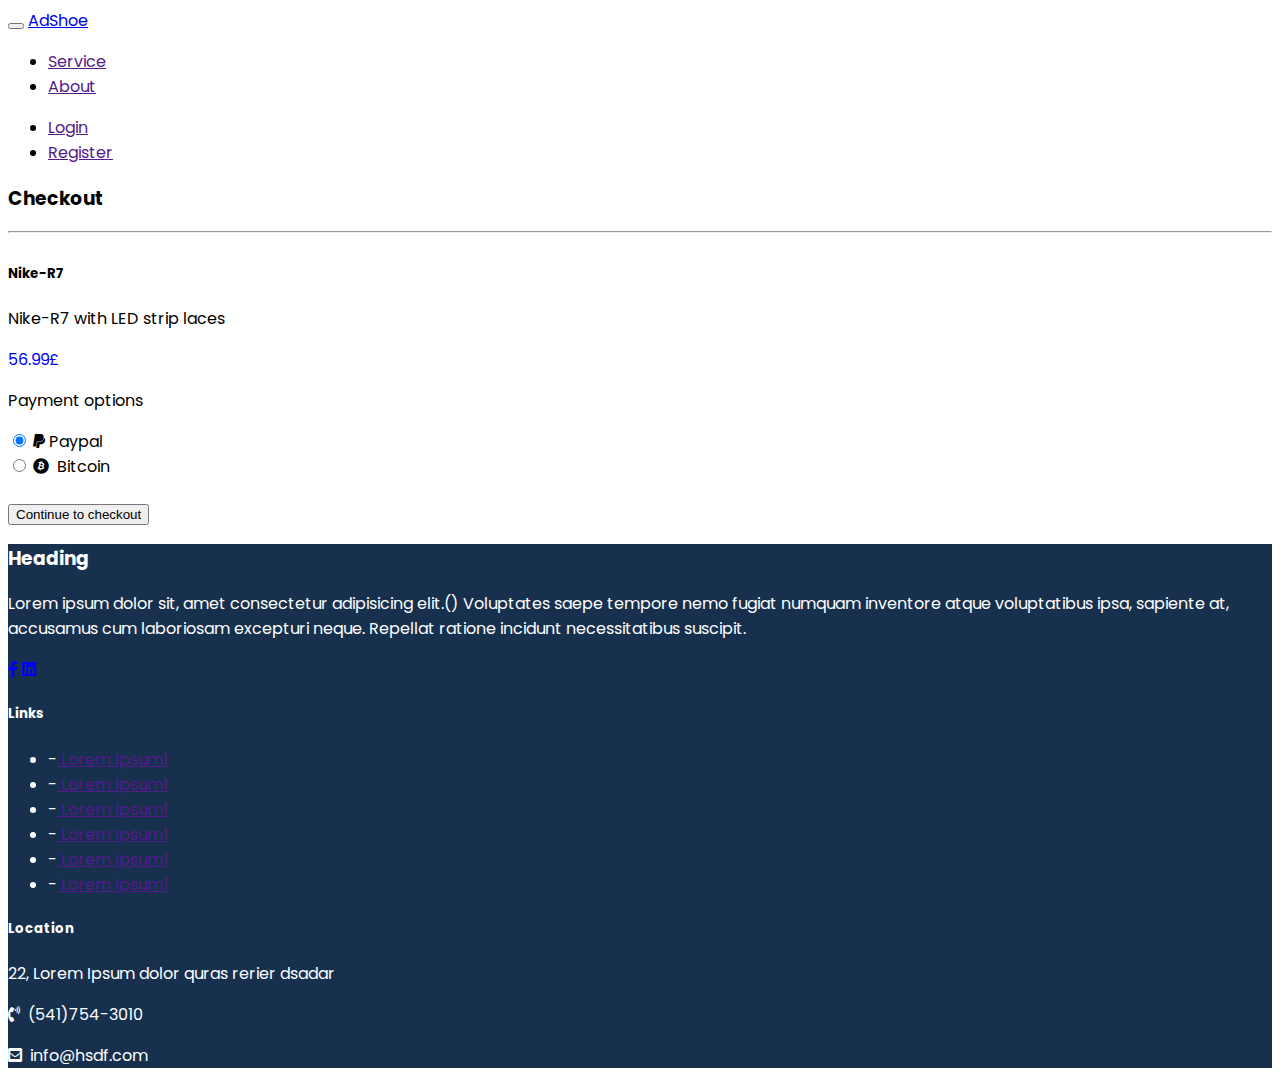
==== Buy.html @ ea4b3ae4 "added a buy page" ====
<html lang="en">

<head>
    <title>Sample Page</title>
    <!-- CSS only -->
    <link rel="stylesheet" href="https://cdn.jsdelivr.net/npm/bootstrap@4.5.3/dist/css/bootstrap.min.css"
        integrity="sha384-TX8t27EcRE3e/ihU7zmQxVncDAy5uIKz4rEkgIXeMed4M0jlfIDPvg6uqKI2xXr2" crossorigin="anonymous">
        <link rel="stylesheet" href="https://cdnjs.cloudflare.com/ajax/libs/font-awesome/5.15.1/css/all.min.css">

    <style>
        @import url('https://fonts.googleapis.com/css2?family=Poppins&display=swap');
        body{
            font-family:'Poppins';
        }
        #MySlide{
            width: 70%;
    }
    #pricing{
        color: blue;
    }
    /* ul {
    padding-left: 0;
    }​ */
    </style>
</head>

<body>
    <nav class="navbar navbar-expand-md navbar-dark bg-dark sticky-top">
        <button class="navbar-toggler" type="button" data-toggle="collapse" data-target="#colNav"
            aria-controls="navbarSupportedContent" aria-expanded="false" aria-label="Toggle navigation">

            <span class="navbar-toggler-icon"></span>

        </button>
        <a class="navbar-brand" href="index.html">AdShoe</a>
        <div class="collapse navbar-collapse" id="colNav">
            <ul class="navbar-nav ">

                <li class="nav-item">
                    <a class="nav-link" href="">Service</a>
                </li>
                <li class="nav-item">
                    <a class="nav-link" href="">About</a>
                </li>

            </ul>
            <ul class="navbar-nav ml-auto">

                <li class="nav-item">
                    <a class="nav-link" href="">Login</a>
                </li>
                <li class="nav-item">
                    <a class="nav-link" href="">Register</a>
                </li>

            </ul>
        </div>
    </nav>
    <h3 class="display-4 pl-3">Checkout</h3>
    <hr />
    <div class="row container"> 
        <div class="col-md-4">
            <div class="card shadow">
              <img class="card-img-top img-fluid" src="./assets/Img/Glowie.jpg" alt="">
              <div class="card-body">
                <h5 class="card-title">Nike-R7</h5>
                <p class="card-text">Nike-R7 with LED strip laces</p>
                <p class="card-subtitle" id="pricing">56.99£</p>                
              </div>
             </div>
           </div>
           <div class="col-md-8">
               <p>Payment options</p>
               <form action="POST">
                <div class="form-check form-check-inline">
                    <input class="form-check-input" type="radio" name="exampleRadios" id="exampleRadios1" value="option1" checked>
                    <label class="form-check-label" for="exampleRadios1">
                        <i class="fab fa-paypal">&nbsp;</i>Paypal
                    </label>
                  </div>
                  <div class="form-check form-check-inline">
                    <input class="form-check-input" type="radio" name="exampleRadios" id="exampleRadios2" value="option2">
                    <label class="form-check-label" for="exampleRadios2">
                        <i class="fab fa-bitcoin">&nbsp;</i> Bitcoin
                    </label>
                  </div>
                  <br />
                  <button class="btn btn-primary btn-lg" type="submit">Continue to checkout</button>
               </form>
           </div>
          </div>
    </div>
    <footer class="container-fluid fixed-bottom pt-3" style="background-color: #16304e; color:white;">
        <div class="row">
            <div class="col-md-4">
                <h3>Heading</h3>
                <p>Lorem ipsum dolor sit,
                    amet consectetur adipisicing elit.()
                    Voluptates saepe tempore nemo fugiat 
                    numquam inventore atque voluptatibus ipsa, sapiente at, accusamus cum laboriosam excepturi neque. Repellat 
                    ratione incidunt necessitatibus suscipit.</p>
                    <i class="fab fa-facebook-f" style="color: blue;"></i>
                    <i class="fab fa-linkedin" style="color: blue;"></i>            </div>
            <div class="col-md-4">
                <h5>Links</h5>
                <ul>
                    <li>-<a href=""> Lorem Ipsum1</a></li>
                    <li>-<a href=""> Lorem Ipsum1</a></li>
                    <li>-<a href=""> Lorem Ipsum1</a></li>
                    <li>-<a href=""> Lorem Ipsum1</a></li>
                    <li>-<a href=""> Lorem Ipsum1</a></li>
                    <li>-<a href=""> Lorem Ipsum1</a></li>

                </ul>
            </div>
            <div class="col-md-4">
                <h5>Location</h5>
                <p>22, Lorem Ipsum dolor quras rerier dsadar </p>
                <p class="my-0"> <i class="fas fa-phone-volume"> &nbsp;</i>(541)754-3010</p>
                </i><p><i class="fas fa-envelope-square"> &nbsp;</i>info@hsdf.com</p>
            </div>
        </div>
    </footer>

    <script src="https://code.jquery.com/jquery-3.5.1.slim.min.js"
        integrity="sha384-DfXdz2htPH0lsSSs5nCTpuj/zy4C+OGpamoFVy38MVBnE+IbbVYUew+OrCXaRkfj"
        crossorigin="anonymous"></script>
    <script src="https://cdn.jsdelivr.net/npm/bootstrap@4.5.3/dist/js/bootstrap.bundle.min.js"
        integrity="sha384-ho+j7jyWK8fNQe+A12Hb8AhRq26LrZ/JpcUGGOn+Y7RsweNrtN/tE3MoK7ZeZDyx"
        crossorigin="anonymous"></script>
</body>

</html>
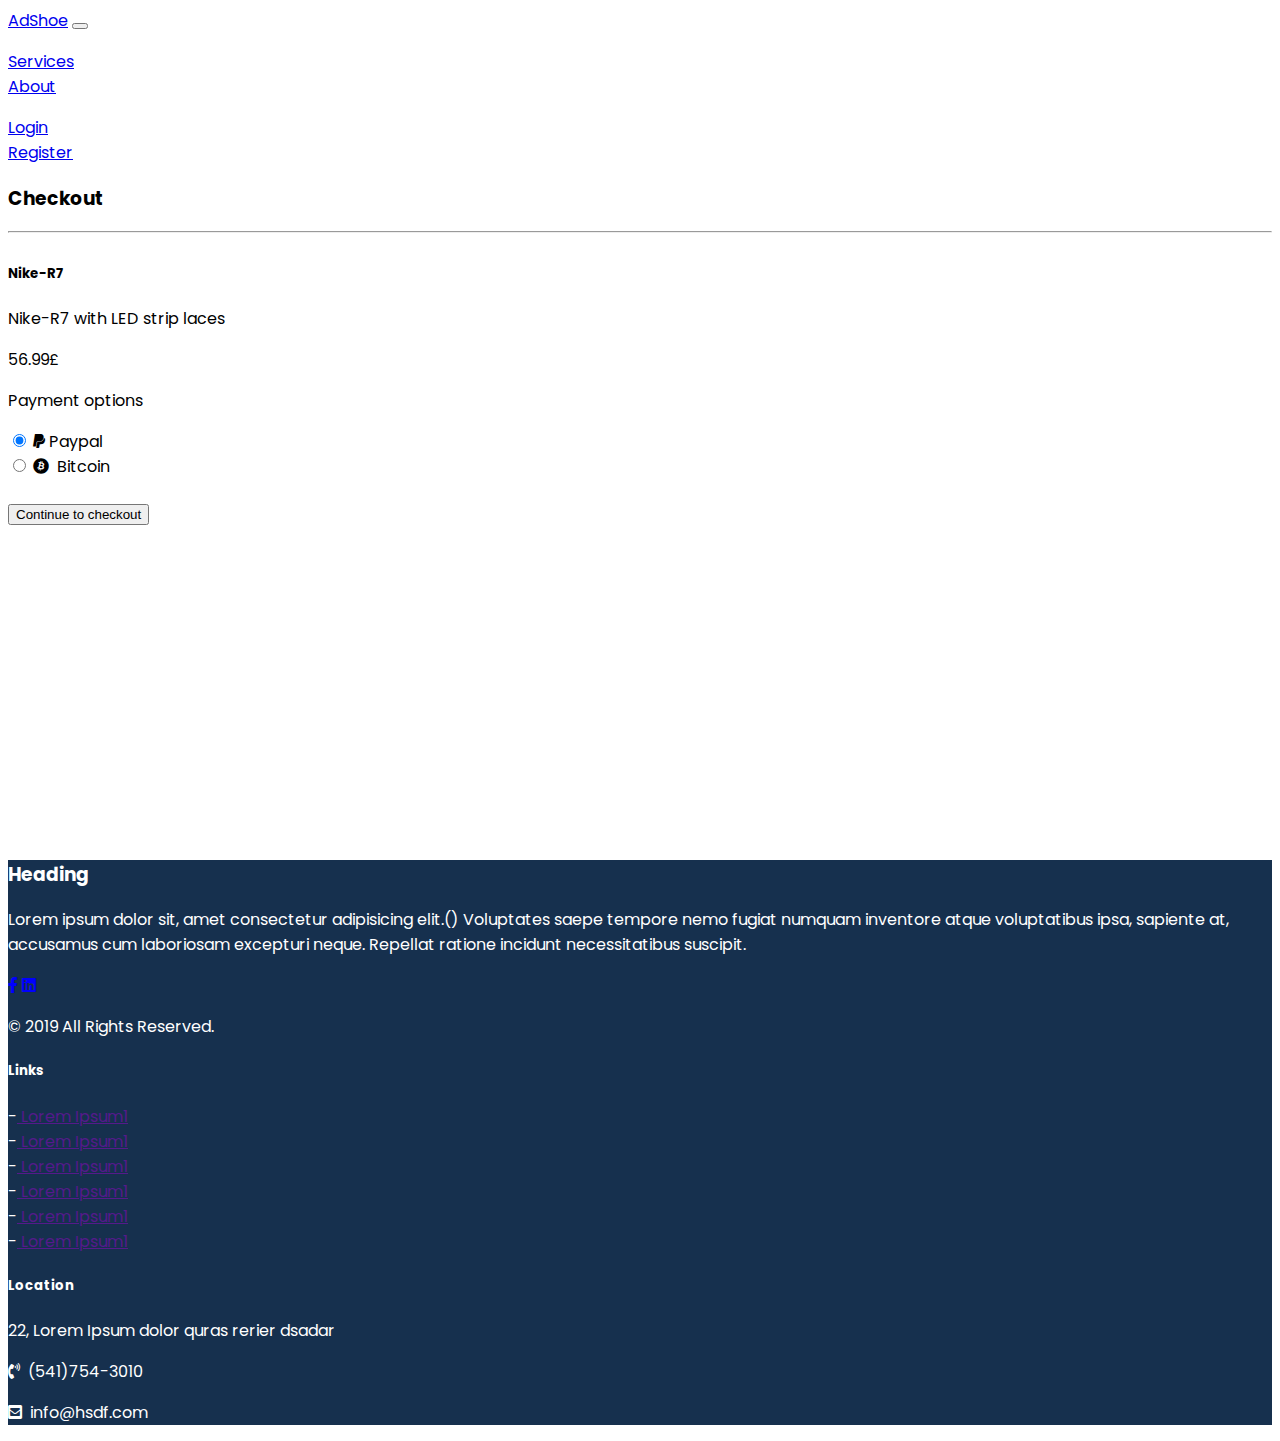
==== commit 20fb4caf: "made an about page, updated the css added a logo" ====
--- a/Buy.html
+++ b/Buy.html
@@ -1,58 +1,40 @@
-<html lang="en">
 
-<head>
-    <title>Sample Page</title>
+  <head>
+    <title>Register</title>
     <!-- CSS only -->
     <link rel="stylesheet" href="https://cdn.jsdelivr.net/npm/bootstrap@4.5.3/dist/css/bootstrap.min.css"
         integrity="sha384-TX8t27EcRE3e/ihU7zmQxVncDAy5uIKz4rEkgIXeMed4M0jlfIDPvg6uqKI2xXr2" crossorigin="anonymous">
         <link rel="stylesheet" href="https://cdnjs.cloudflare.com/ajax/libs/font-awesome/5.15.1/css/all.min.css">
+        <link rel="stylesheet" href="/Assets/CSS/main.css">
+    <style>
 
-    <style>
-        @import url('https://fonts.googleapis.com/css2?family=Poppins&display=swap');
-        body{
-            font-family:'Poppins';
-        }
-        #MySlide{
-            width: 70%;
-    }
-    #pricing{
-        color: blue;
-    }
-    /* ul {
-    padding-left: 0;
-    }​ */
     </style>
 </head>
 
 <body>
-    <nav class="navbar navbar-expand-md navbar-dark bg-dark sticky-top">
-        <button class="navbar-toggler" type="button" data-toggle="collapse" data-target="#colNav"
+    <nav class="navbar navbar-expand-md navbar-dark bg-dark">
+        <a class="navbar-brand" href="index.html">AdShoe</a>
+        <button class="navbar-toggler" type="button" data-toggle="collapse" data-target="#myNav"
             aria-controls="navbarSupportedContent" aria-expanded="false" aria-label="Toggle navigation">
+            <span class="navbar-toggler-icon"></span>
+        </button>
+        <div class="collapse navbar-collapse" id="myNav">
 
-            <span class="navbar-toggler-icon"></span>
-
-        </button>
-        <a class="navbar-brand" href="index.html">AdShoe</a>
-        <div class="collapse navbar-collapse" id="colNav">
-            <ul class="navbar-nav ">
-
-                <li class="nav-item">
-                    <a class="nav-link" href="">Service</a>
+            <ul class="navbar-nav">
+                <li class="nav-item d-flex justify-content-end">
+                    <a class="nav-link" href="services.html">Services</a>
                 </li>
-                <li class="nav-item">
-                    <a class="nav-link" href="">About</a>
+                <li class="nav-item d-flex justify-content-end">
+                    <a class="nav-link" href="about.html">About</a>
                 </li>
-
             </ul>
             <ul class="navbar-nav ml-auto">
-
-                <li class="nav-item">
-                    <a class="nav-link" href="">Login</a>
+                <li class="nav-item d-flex justify-content-end">
+                    <a class="nav-link" href="Login.html">Login</a>
                 </li>
-                <li class="nav-item">
-                    <a class="nav-link" href="">Register</a>
+                <li class="nav-item active d-flex justify-content-end">
+                    <a class="nav-link" href="Register.html">Register</a>
                 </li>
-
             </ul>
         </div>
     </nav>
@@ -61,15 +43,15 @@
     <div class="row container"> 
         <div class="col-md-4">
             <div class="card shadow">
-              <img class="card-img-top img-fluid" src="./assets/Img/Glowie.jpg" alt="">
+              <img id="itemquee" class="card-img-top img-fluid" src="./assets/Img/Glowie.jpg" alt="">
               <div class="card-body">
-                <h5 class="card-title">Nike-R7</h5>
-                <p class="card-text">Nike-R7 with LED strip laces</p>
+                <h5 class="card-title" id="itemtitle">Nike-R7</h5>
+                <p class="card-text" id="itemdesc">Nike-R7 with LED strip laces</p>
                 <p class="card-subtitle" id="pricing">56.99£</p>                
               </div>
              </div>
            </div>
-           <div class="col-md-8">
+           <div class="col-md-8 pt-5">
                <p>Payment options</p>
                <form action="POST">
                 <div class="form-check form-check-inline">
@@ -90,8 +72,9 @@
            </div>
           </div>
     </div>
-    <footer class="container-fluid fixed-bottom pt-3" style="background-color: #16304e; color:white;">
-        <div class="row">
+    <br /><br /><br /><br /><br /><br /><br /><br /><br /><br /><br /><br />
+    <footer class="container-fluid" style="background-color: #16304e; color:white;">
+        <div class="row px-4 pt-5 pb-3">
             <div class="col-md-4">
                 <h3>Heading</h3>
                 <p>Lorem ipsum dolor sit,
@@ -100,8 +83,11 @@
                     numquam inventore atque voluptatibus ipsa, sapiente at, accusamus cum laboriosam excepturi neque. Repellat 
                     ratione incidunt necessitatibus suscipit.</p>
                     <i class="fab fa-facebook-f" style="color: blue;"></i>
-                    <i class="fab fa-linkedin" style="color: blue;"></i>            </div>
-            <div class="col-md-4">
+                    <i class="fab fa-linkedin" style="color: blue;"></i>
+                    <p class="text-muted pt-5">©&nbsp;2019 All Rights Reserved.</p>
+                    
+                </div>
+            <div class="col-md-4 pl-4" >
                 <h5>Links</h5>
                 <ul>
                     <li>-<a href=""> Lorem Ipsum1</a></li>
@@ -110,7 +96,7 @@
                     <li>-<a href=""> Lorem Ipsum1</a></li>
                     <li>-<a href=""> Lorem Ipsum1</a></li>
                     <li>-<a href=""> Lorem Ipsum1</a></li>
-
+      
                 </ul>
             </div>
             <div class="col-md-4">
@@ -120,8 +106,19 @@
                 </i><p><i class="fas fa-envelope-square"> &nbsp;</i>info@hsdf.com</p>
             </div>
         </div>
-    </footer>
+      </footer>
+    <script>
+        //Change the image of the item based on the information passed from the previous page
+        document.addEventListener('DOMContentLoaded', function() {
+            if(sessionStorage.getItem('item')!=null){
+                document.getElementById("itemquee").src=sessionStorage.getItem('item');
+                document.getElementById("itemtitle").innerHTML =sessionStorage.getItem('title');
+                document.getElementById("itemdesc").innerHTML =sessionStorage.getItem('desc');
+                document.getElementById("pricing").innerHTML =sessionStorage.getItem('price');
 
+            }
+        }, false);
+    </script>
     <script src="https://code.jquery.com/jquery-3.5.1.slim.min.js"
         integrity="sha384-DfXdz2htPH0lsSSs5nCTpuj/zy4C+OGpamoFVy38MVBnE+IbbVYUew+OrCXaRkfj"
         crossorigin="anonymous"></script>
--- a/Assets/CSS/main.css
+++ b/Assets/CSS/main.css
@@ -0,0 +1,14 @@
+@import url('https://fonts.googleapis.com/css2?family=Poppins&display=swap');
+body{
+    font-family:'Poppins';
+}
+#MySlide{
+    width: 70%;
+}
+#sdsdsds{
+display: flex;
+flex-direction: row-reverse;
+}
+ul {
+    padding-left: 0;
+  }